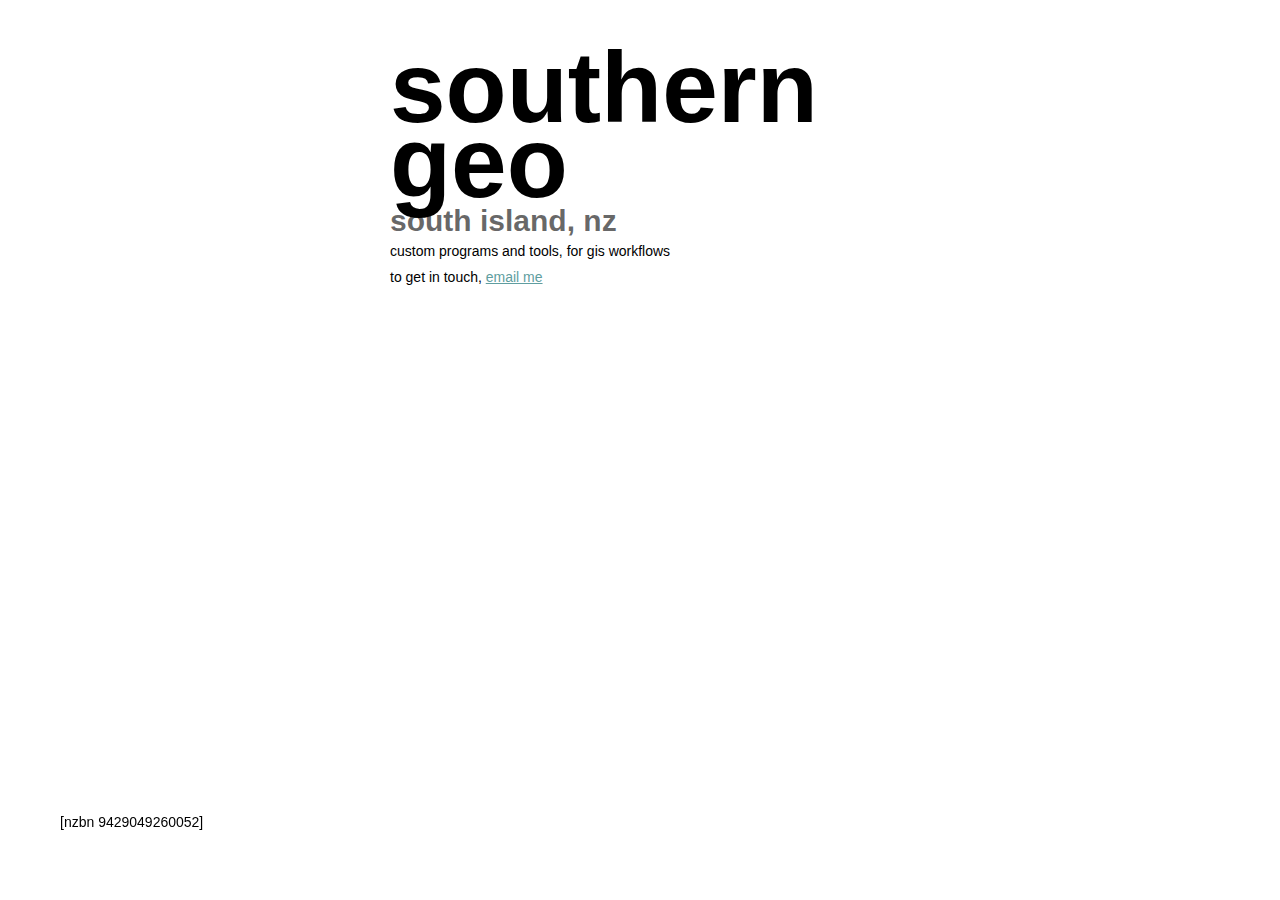
==== index.html @ 3fd46131 "Update index.html" ====
<!DOCTYPE html>
<html>
  <head>
      <meta charset="UTF-8">
      <meta name="viewport" content="width=device-width, initial-scale=1.0">
      <link rel="stylesheet" href="style.css" type="text/css">
      <title>southern geo</title>
      <link rel="icon" type="image/png" href="/img/logo-map.png">
  </head>
  <body>
    <h1>southern geo</h1>
    <h2>south island, nz</h2>
    <p>custom programs and tools, for gis workflows</p>
    <p>to get in touch, <a href="mailto:southerngeonz@gmail.com?subject=Southern Geo Services Enquiry">email me</a></p>
    <p class="footer">[nzbn 9429049260052]</p>
  </body>
</html>
---- style.css ----
* {
  font-family: sans-serif;
  margin: auto;
  float: none;
  max-width: 500px;
  margin-top: 10px;
  margin-bottom: 10px;
  padding: 0;
}

header{
  display: inline;
}

body{
  padding-top: 20px;
}

a {
  color: cadetblue;
}

p{
  margin-top: 10px;
  font-size: 14px;
  font-style:
}
code{
  font-size: 14px;
  background-color: rgba(0, 0, 0, 0.2);
}

h1{
  font-size: 100px;
  font-weight: bold;
  line-height: 0.75;
}
h2{
  color: rgba(1,1,1,0.6);
  font-size: 30px;
  font-weight: bold;
  line-height: 0.75;
}
.footer {
  padding: 60px;
  position: fixed;
  left: 0;
  bottom: 0;
  width: 100%;
}
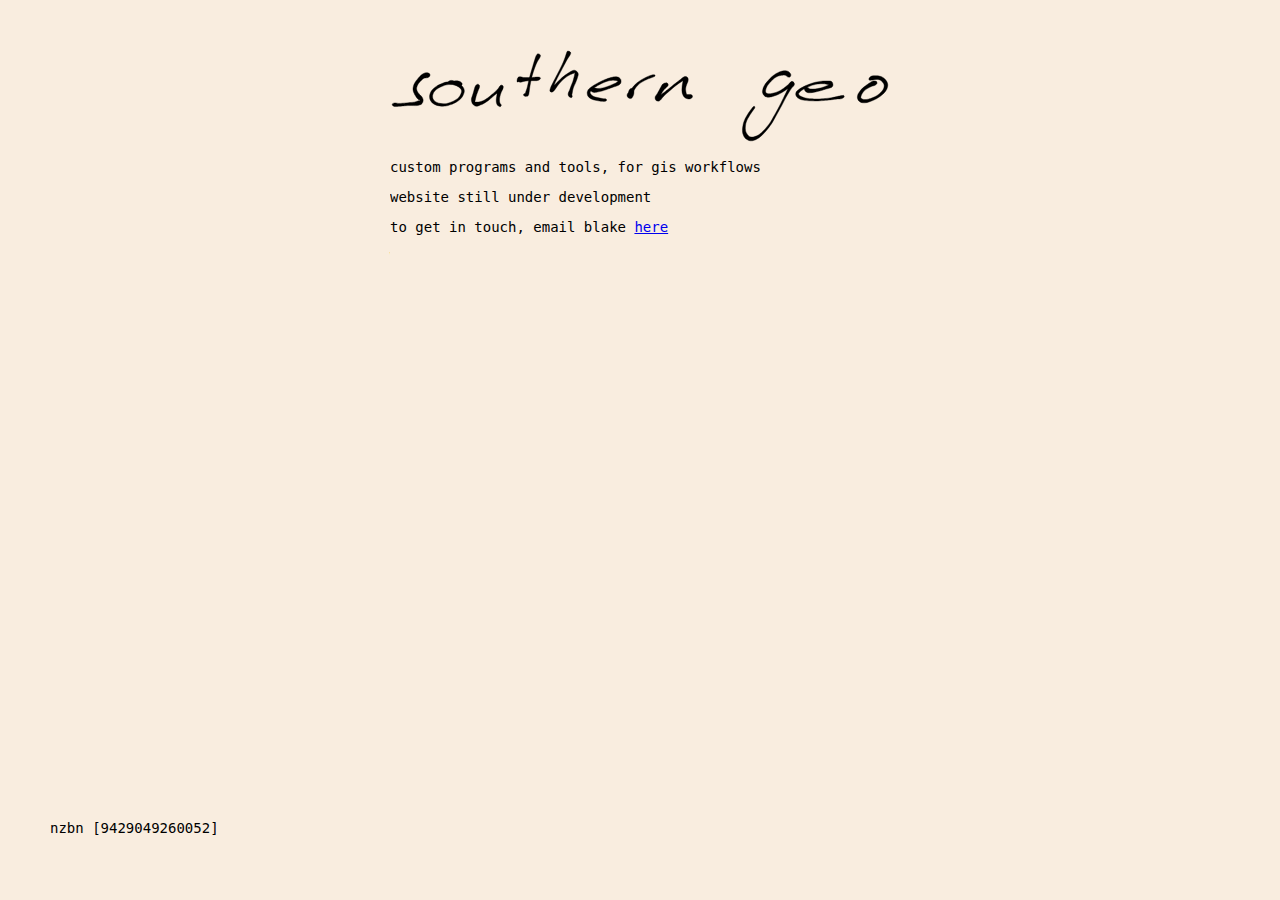
==== commit dc34c163: "Commit main" ====
--- a/index.html
+++ b/index.html
@@ -1,17 +1,29 @@
 <!DOCTYPE html>
 <html>
-  <head>
-      <meta charset="UTF-8">
-      <meta name="viewport" content="width=device-width, initial-scale=1.0">
-      <link rel="stylesheet" href="style.css" type="text/css">
-      <title>southern geo</title>
-      <link rel="icon" type="image/png" href="/img/logo-map.png">
-  </head>
-  <body>
-    <h1>southern geo</h1>
-    <h2>south island, nz</h2>
+<head>
+    <link rel="stylesheet" href="style.css">
+    <meta name="viewport" content="width=device-width, initial-scale=1.0">
+</head>
+<body>
+    <object data="img/logo.svg"></object>
+    <div class="bg"></div>
+    <!--<div class="nav">
+        <ul>
+            <li><a href="/index.html">home</a></li>
+            <li><a href="/about.html">about</a></li>
+            <li><a href="/portfolio.html">porfolio</a></li>
+            <li><a href="/contact.html">contact</a></li>
+        </ul>
+    </div>-->
+
     <p>custom programs and tools, for gis workflows</p>
-    <p>to get in touch, <a href="mailto:southerngeonz@gmail.com?subject=Southern Geo Services Enquiry">email me</a></p>
-    <p class="footer">[nzbn 9429049260052]</p>
-  </body>
-</html>
+    <p>website still under development</p>
+    <p>to get in touch, email blake <a href="mailto:southerngeonz@gmail.com?subject=Southern%20Geo%20Enquiry">here</a></p>
+
+
+    <div class="footer">
+        <p>nzbn [9429049260052]</p>
+    </div>
+
+</body>
+</html>--- a/style.css
+++ b/style.css
@@ -1,50 +1,47 @@
 * {
-  font-family: sans-serif;
-  margin: auto;
-  float: none;
-  max-width: 500px;
-  margin-top: 10px;
-  margin-bottom: 10px;
-  padding: 0;
+    font-family: monospace;
+    background-color: #f9eddf;
 }
 
-header{
-  display: inline;
+body {
+    max-width: 500px;
+    margin: auto;
+    padding: 0;
 }
 
-body{
-  padding-top: 20px;
+p {
+    font-size: 14px;
 }
 
-a {
-  color: cadetblue;
+h1 {
+    font-weight: bold;
+    color: rgb(37,74,154);
 }
 
-p{
-  margin-top: 10px;
-  font-size: 14px;
-  font-style:
-}
-code{
-  font-size: 14px;
-  background-color: rgba(0, 0, 0, 0.2);
+object {
+    margin-top: 50px;
 }
 
-h1{
-  font-size: 100px;
-  font-weight: bold;
-  line-height: 0.75;
+.nav {
+    list-style: none;
+    text-align: center;
 }
-h2{
-  color: rgba(1,1,1,0.6);
-  font-size: 30px;
-  font-weight: bold;
-  line-height: 0.75;
+
+.nav li {
+    list-style: none;
+    display: inline-block;
+    margin: 0 20px 0 20px;
 }
+
+.nav a {
+    color: black;
+    font-weight: bold;
+    text-decoration: none;
+}
+
 .footer {
-  padding: 60px;
-  position: fixed;
-  left: 0;
-  bottom: 0;
-  width: 100%;
-}
+    position: fixed;
+    left: 50px;
+    bottom: 50px;
+    text-align: center;
+}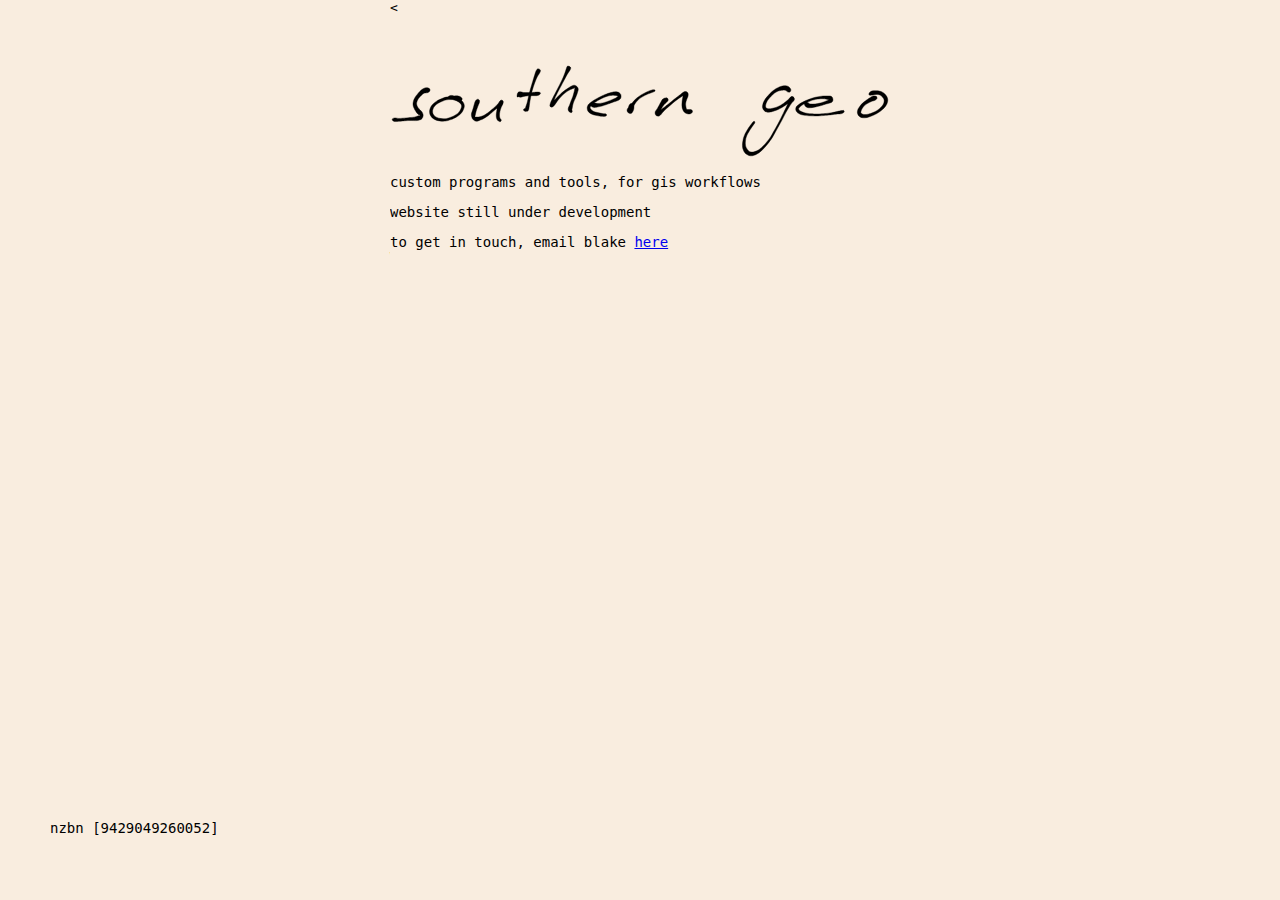
==== commit 5ee3e0e3: "Update index.html" ====
--- a/index.html
+++ b/index.html
@@ -1,8 +1,11 @@
 <!DOCTYPE html>
 <html>
 <head>
+    <title>southern geo</title>
+    <link rel="shortcut icon" href="icon.ico" />
     <link rel="stylesheet" href="style.css">
     <meta name="viewport" content="width=device-width, initial-scale=1.0">
+    <
 </head>
 <body>
     <object data="img/logo.svg"></object>
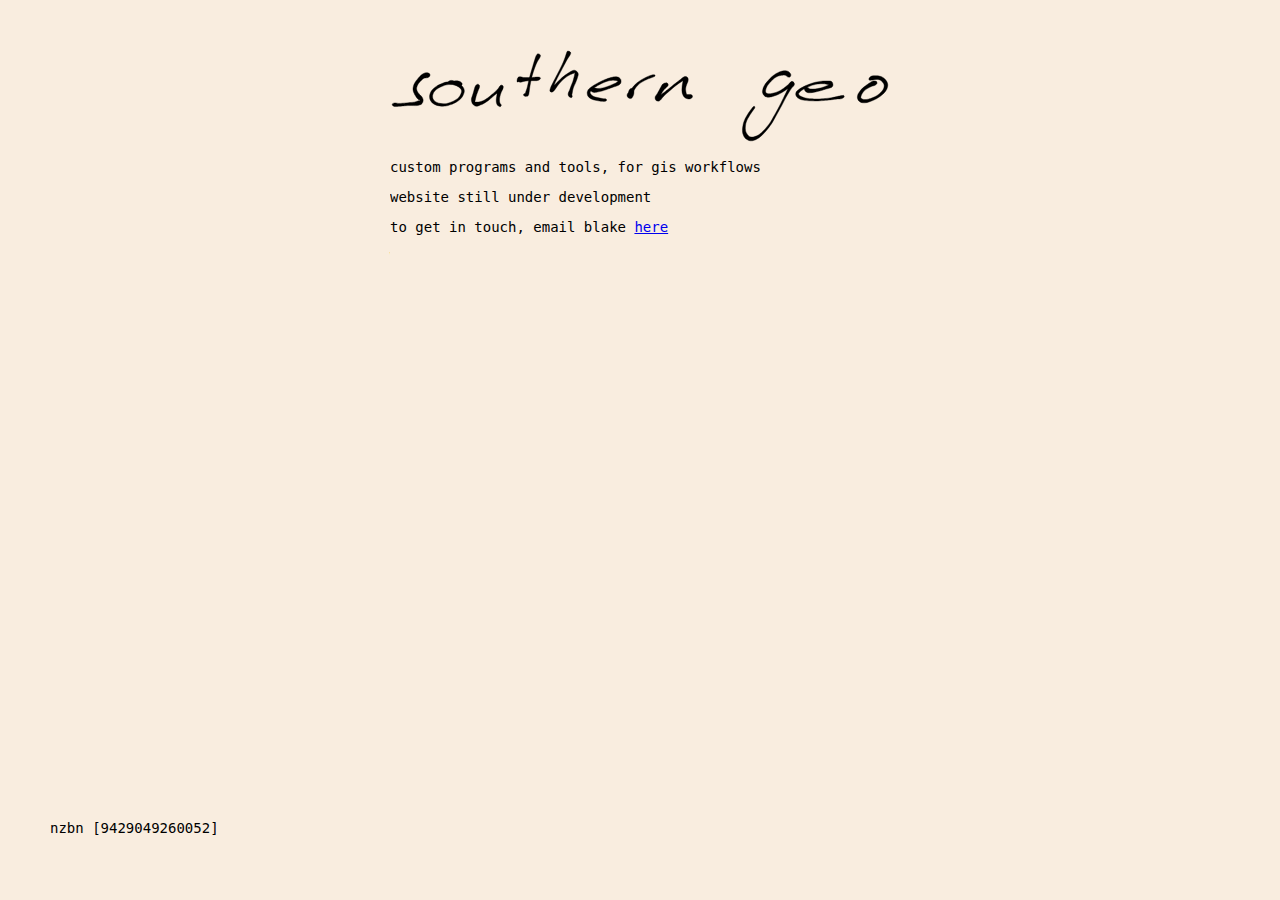
==== commit e5c9abb6: "Update index.html" ====
--- a/index.html
+++ b/index.html
@@ -5,7 +5,6 @@
     <link rel="shortcut icon" href="icon.ico" />
     <link rel="stylesheet" href="style.css">
     <meta name="viewport" content="width=device-width, initial-scale=1.0">
-    <
 </head>
 <body>
     <object data="img/logo.svg"></object>
@@ -29,4 +28,4 @@
     </div>
 
 </body>
-</html>+</html>
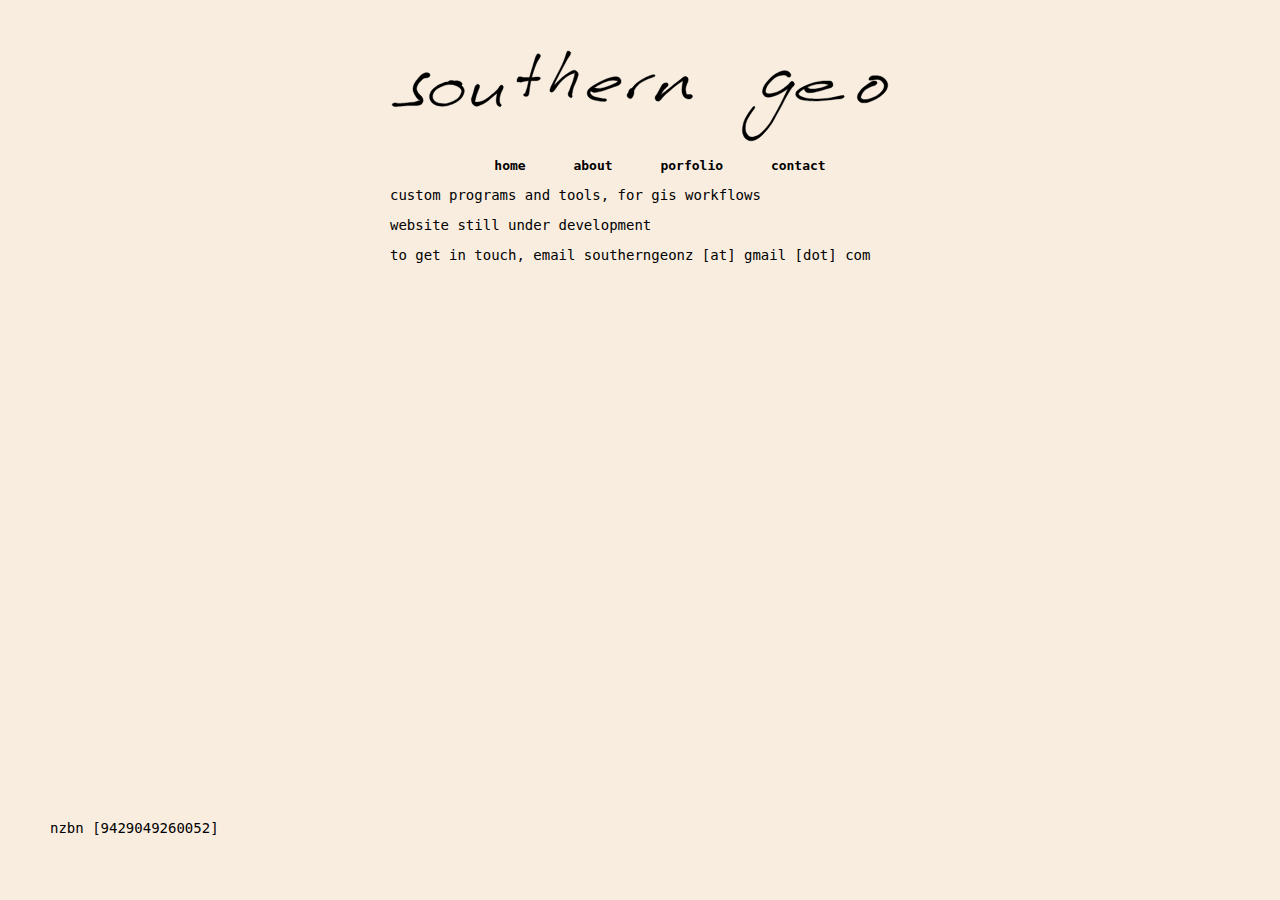
==== commit b7f57ded: "Update index.html" ====
--- a/index.html
+++ b/index.html
@@ -9,18 +9,18 @@
 <body>
     <object data="img/logo.svg"></object>
     <div class="bg"></div>
-    <!--<div class="nav">
+    <div class="nav">
         <ul>
             <li><a href="/index.html">home</a></li>
             <li><a href="/about.html">about</a></li>
             <li><a href="/portfolio.html">porfolio</a></li>
             <li><a href="/contact.html">contact</a></li>
         </ul>
-    </div>-->
+    </div>
 
     <p>custom programs and tools, for gis workflows</p>
     <p>website still under development</p>
-    <p>to get in touch, email blake <a href="mailto:southerngeonz@gmail.com?subject=Southern%20Geo%20Enquiry">here</a></p>
+    <p>to get in touch, email southerngeonz [at] gmail [dot] com</p>
 
 
     <div class="footer">
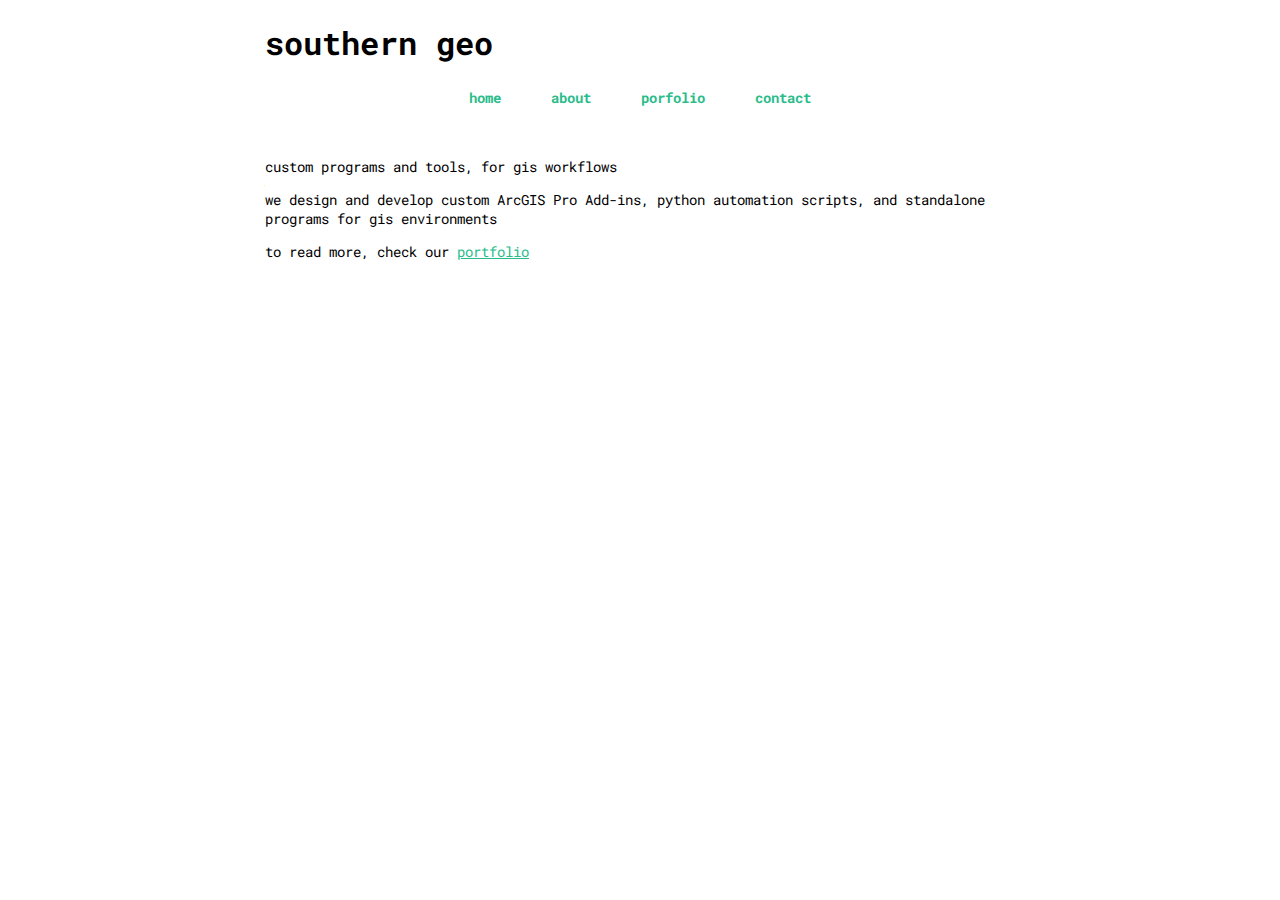
==== commit bd95949b: "Large overhaul" ====
--- a/index.html
+++ b/index.html
@@ -5,27 +5,22 @@
     <link rel="shortcut icon" href="icon.ico" />
     <link rel="stylesheet" href="style.css">
     <meta name="viewport" content="width=device-width, initial-scale=1.0">
+    <link rel="preconnect" href="https://fonts.googleapis.com">
+    <link rel="preconnect" href="https://fonts.gstatic.com" crossorigin>
+    <link href="https://fonts.googleapis.com/css2?family=Roboto+Mono:wght@400;700&display=swap" rel="stylesheet">
 </head>
 <body>
-    <object data="img/logo.svg"></object>
-    <div class="bg"></div>
+    <!--<object data="img/logo-black.svg"></object>-->
+    <h1>southern geo</h1>
     <div class="nav">
-        <ul>
-            <li><a href="/index.html">home</a></li>
-            <li><a href="/about.html">about</a></li>
-            <li><a href="/portfolio.html">porfolio</a></li>
-            <li><a href="/contact.html">contact</a></li>
-        </ul>
+          <li><a href="/index.html">home</a></li>
+          <li><a href="/about.html">about</a></li>
+          <li><a href="/portfolio.html">porfolio</a></li>
+          <li><a href="/contact.html">contact</a></li>
     </div>
 
     <p>custom programs and tools, for gis workflows</p>
-    <p>website still under development</p>
-    <p>to get in touch, email southerngeonz [at] gmail [dot] com</p>
-
-
-    <div class="footer">
-        <p>nzbn [9429049260052]</p>
-    </div>
-
+    <p>we design and develop custom ArcGIS Pro Add-ins, python automation scripts, and standalone programs for gis environments</p>
+    <p>to read more, check our <a href="/portfolio.html">portfolio</a></p>
 </body>
 </html>
--- a/style.css
+++ b/style.css
@@ -1,30 +1,45 @@
 * {
-    font-family: monospace;
-    background-color: #f9eddf;
+    font-family: 'Roboto Mono', monospace;
 }
 
 body {
-    max-width: 500px;
+    max-width: 750px;
     margin: auto;
-    padding: 0;
 }
 
 p {
-    font-size: 14px;
+  font-size: 14px;
+}
+
+a {
+  color: #2bbc8a
 }
 
 h1 {
     font-weight: bold;
-    color: rgb(37,74,154);
+}
+
+h2 {
+  color: #2bbc8a;
+}
+
+h3 {
+  color: #2bbc8a;
+}
+
+li {
+  font-size: 14px;
 }
 
 object {
     margin-top: 50px;
+    max-width: 200px;
 }
 
 .nav {
     list-style: none;
     text-align: center;
+    margin-bottom: 50px;
 }
 
 .nav li {
@@ -34,9 +49,14 @@
 }
 
 .nav a {
-    color: black;
     font-weight: bold;
     text-decoration: none;
+    color: #2bbc8a;
+}
+
+.button-right {
+  text-align: right;
+  color: #ffffff;
 }
 
 .footer {
@@ -44,4 +64,4 @@
     left: 50px;
     bottom: 50px;
     text-align: center;
-}+}
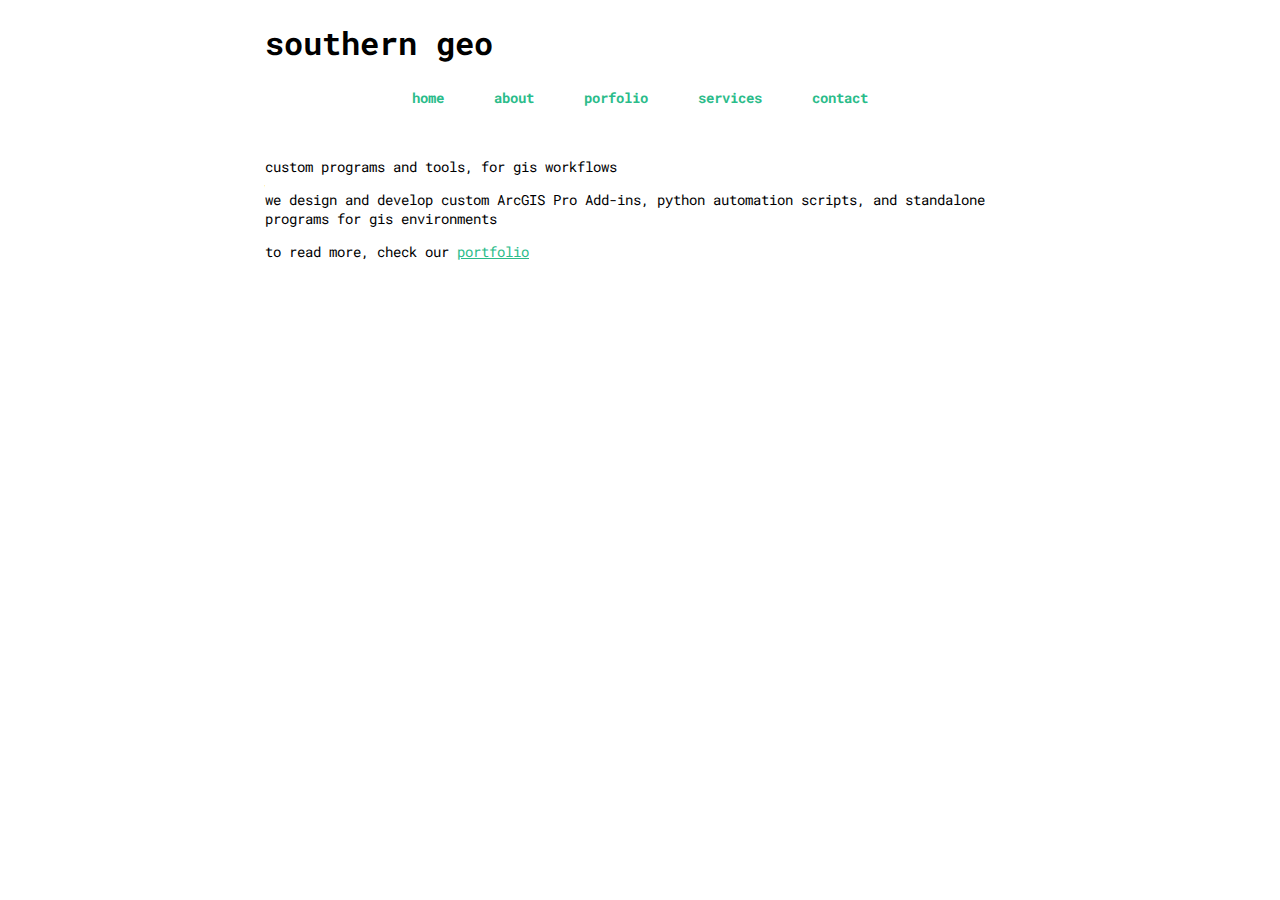
==== commit 303ba69a: "Update" ====
--- a/index.html
+++ b/index.html
@@ -15,10 +15,10 @@
     <div class="nav">
           <li><a href="/index.html">home</a></li>
           <li><a href="/about.html">about</a></li>
-          <li><a href="/portfolio.html">porfolio</a></li>
+          <li><a href="/portfolio">porfolio</a></li>
+          <li><a href="/services.html">services</a></li>
           <li><a href="/contact.html">contact</a></li>
     </div>
-
     <p>custom programs and tools, for gis workflows</p>
     <p>we design and develop custom ArcGIS Pro Add-ins, python automation scripts, and standalone programs for gis environments</p>
     <p>to read more, check our <a href="/portfolio.html">portfolio</a></p>
--- a/style.css
+++ b/style.css
@@ -31,6 +31,11 @@
   font-size: 14px;
 }
 
+hr {
+  margin-top: 10px;
+  max-width: 600px;
+}
+
 object {
     margin-top: 50px;
     max-width: 200px;
@@ -54,9 +59,25 @@
     color: #2bbc8a;
 }
 
+.section {
+  margin: 20px 0px 20px 0px;
+  padding: 5px 20px 5px 20px;
+  background-color: #E5E5E5
+}
+
+.section-header {
+  margin-bottom: 0px;
+}
+.section-meta {
+  font-size: 11px;
+  margin: 0;
+}
+
 .button-right {
   text-align: right;
   color: #ffffff;
+  margin-top: 0px;
+  padding: 0;
 }
 
 .footer {
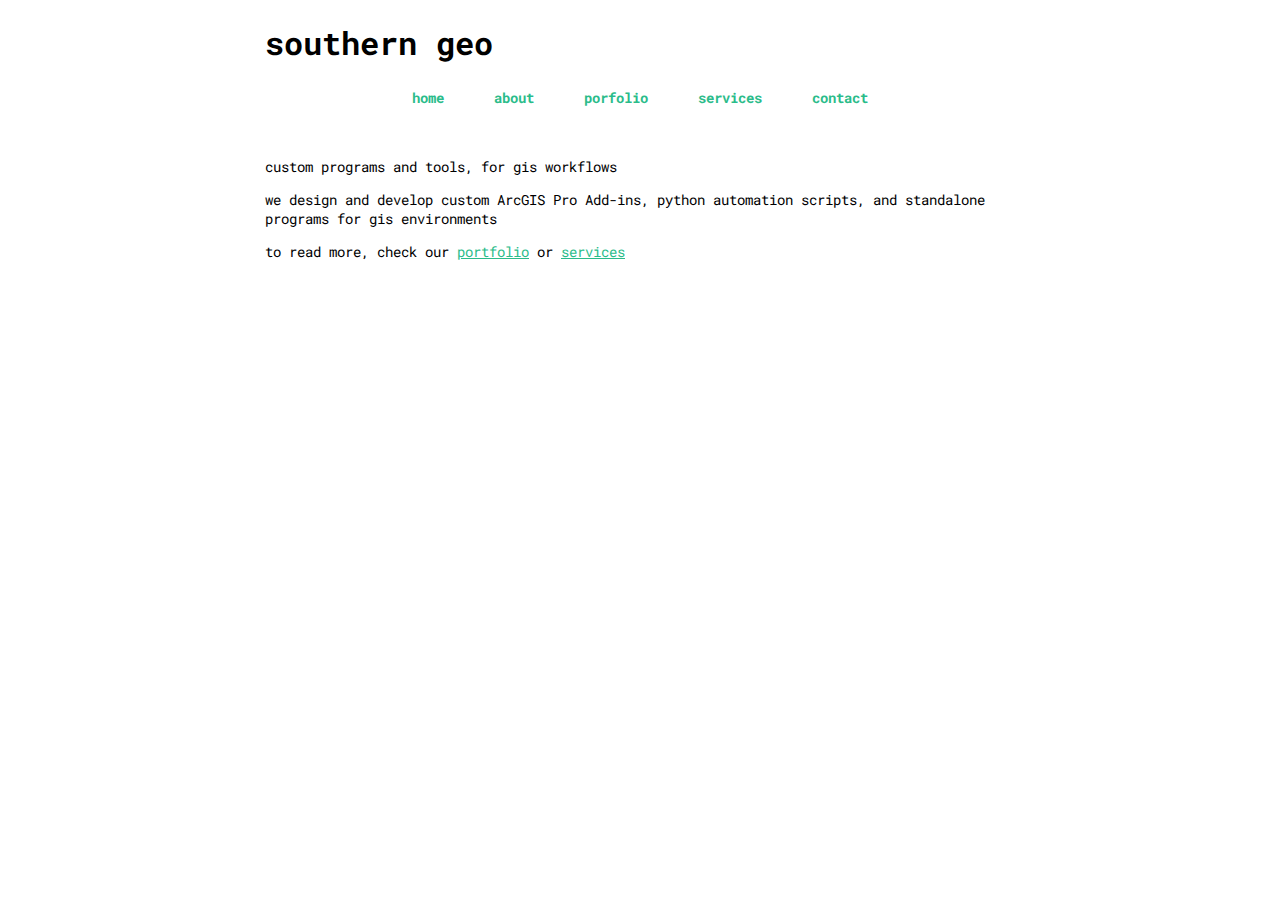
==== commit ebba7e8b: "Update index.html" ====
--- a/index.html
+++ b/index.html
@@ -21,6 +21,6 @@
     </div>
     <p>custom programs and tools, for gis workflows</p>
     <p>we design and develop custom ArcGIS Pro Add-ins, python automation scripts, and standalone programs for gis environments</p>
-    <p>to read more, check our <a href="/portfolio.html">portfolio</a></p>
+    <p>to read more, check our <a href="/portfolio">portfolio</a> or <a href="/services.html">services</a></p>
 </body>
 </html>
